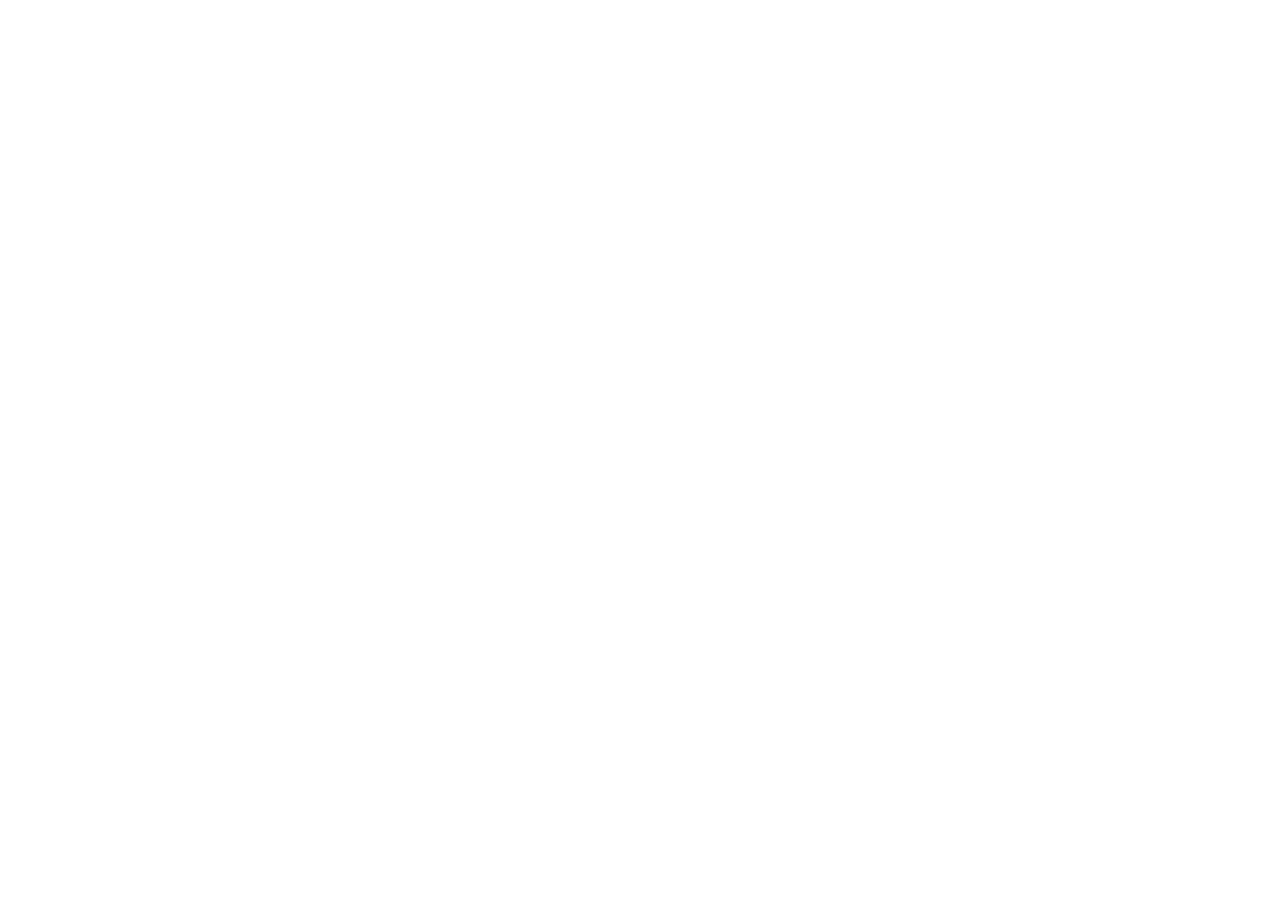
==== index.html @ 4fe66ffe "Update index.html" ====
<!DOCTYPE html>
<html lang="en">
<head>
    <meta charset="UTF-8">
    <link rel ="stylesheet" href= "https://stackpath.bootstrapcdn.com/bootstrap/4.3.1/css/bootstrap.min.css">
    <meta name="viewport" content="width=device-width, initial-scale=1.0">
    <meta http-equiv="X-UA-Compatible" content="ie=edge">
    <title>Mazel Fernandez/title>
    <link rel="stylesheet" type="text/css" href="/css/index.css">
</head>
<body>
    <div class="container">
        <div class="name">
            <a href="index.html">Maze Blaze</a>
        </div>
        <div class= "navbar"></div>
            <ul class= "full-navbar">
              <li>
                 <a href="/pages/about.html"> About Me </a>
              </li>
              <li>
                  <a href="/pages/resume.html"> Resume </a>
              </li>
              <li>
                <a href="/pages/portfolio.html"> Portfolio </a>
             </li>
        </ul>
    </div>
<script src="https://code.jquery.com/jquery-3.3.1.slim.min.js"></script>
<script src="https://cdnjs.cloudflare.com/ajax/libs/popper.js/1.14.3/umd/popper.min.js"></script>
<script src="https://stackpath.bootstrapcdn.com/bootstrap/4.1.3/js/bootstrap.min.js"></script>
</body>
</html>
---- css/index.css ----
@import url('https://fonts.googleapis.com/css?family=Srisakdi');

body{
    background-color: black;
    margin: 0;
    font-family: 'Srisakdi', cursive;
}
.container{
    background-color: whitesmoke;
    width: 100%;
    display: table;
    position: fixed;
}
.name{
    font-size: 1rem;
    letter-spacing: 5px;
    font-weight: lighter;
    text-transform: none;
    margin-top: 2rem;
    margin-right: 2rem;
    float: right;
}
.name a{
    color: black;
    text-decoration: none;
}
.navbar{
    float: left;
    margin-left: 2rem;
    margin-top: 1rem;
    margin-bottom: 1rem;
    display: block;
}
.navbar a{
    text-decoration: none;
    color: black;
}
.navbar li{
    list-style-type: none;
    display: inline;
    margin-left: 2rem;
    letter-spacing: 5px;
    margin-right: 2rem;
}
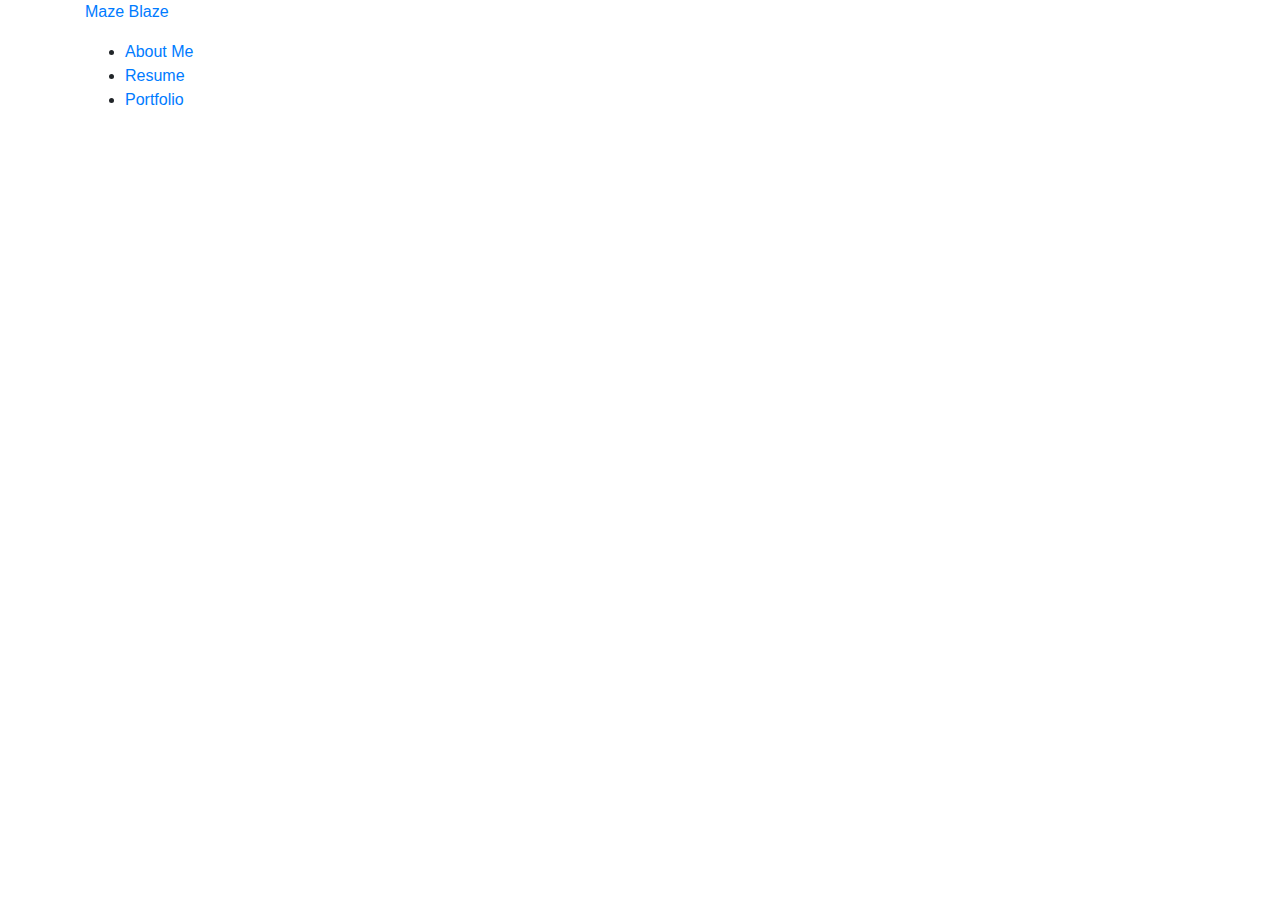
==== commit 29e0de9f: "Update index.html" ====
--- a/index.html
+++ b/index.html
@@ -5,8 +5,7 @@
     <link rel ="stylesheet" href= "https://stackpath.bootstrapcdn.com/bootstrap/4.3.1/css/bootstrap.min.css">
     <meta name="viewport" content="width=device-width, initial-scale=1.0">
     <meta http-equiv="X-UA-Compatible" content="ie=edge">
-    <title>Mazel Fernandez/title>
-    <link rel="stylesheet" type="text/css" href="/css/index.css">
+    <title>Mazel Fernandez</title>
 </head>
 <body>
     <div class="container">
@@ -24,7 +23,7 @@
               <li>
                 <a href="/pages/portfolio.html"> Portfolio </a>
              </li>
-        </ul>
+            </ul>
     </div>
 <script src="https://code.jquery.com/jquery-3.3.1.slim.min.js"></script>
 <script src="https://cdnjs.cloudflare.com/ajax/libs/popper.js/1.14.3/umd/popper.min.js"></script>
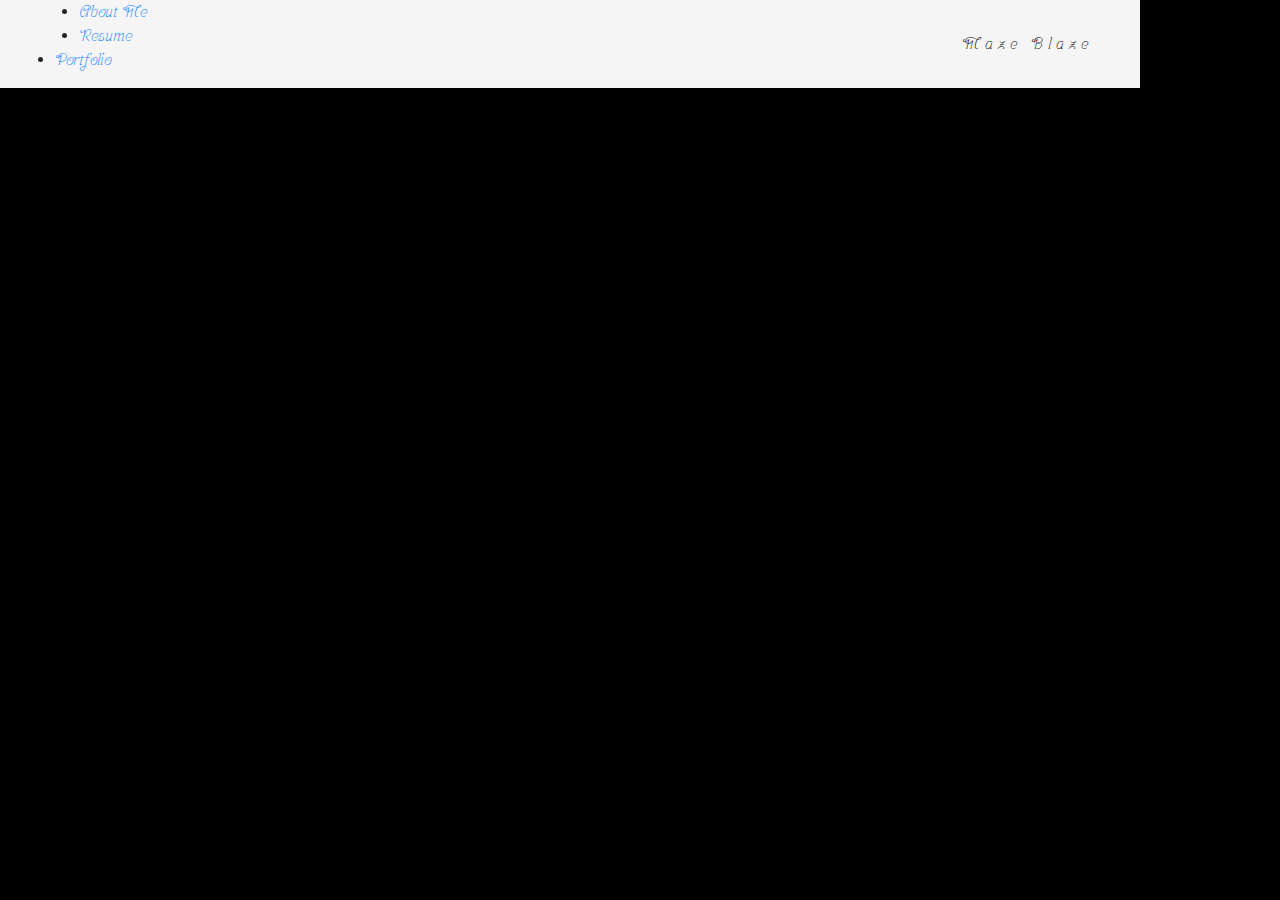
==== commit 37ff8fe9: "Update index.html" ====
--- a/index.html
+++ b/index.html
@@ -5,6 +5,7 @@
     <link rel ="stylesheet" href= "https://stackpath.bootstrapcdn.com/bootstrap/4.3.1/css/bootstrap.min.css">
     <meta name="viewport" content="width=device-width, initial-scale=1.0">
     <meta http-equiv="X-UA-Compatible" content="ie=edge">
+    <link rel="stylesheet" type="text/css" href="/css/index.css">
     <title>Mazel Fernandez</title>
 </head>
 <body>
--- a/css/index.css
+++ b/css/index.css
@@ -0,0 +1,44 @@
+@import url('https://fonts.googleapis.com/css?family=Srisakdi');
+
+body{
+    background-color: black;
+    margin: 0;
+    font-family: 'Srisakdi', cursive;
+}
+.container{
+    background-color: whitesmoke;
+    width: 100%;
+    display: table;
+    position: fixed;
+}
+.name{
+    font-size: 1rem;
+    letter-spacing: 5px;
+    font-weight: lighter;
+    text-transform: none;
+    margin-top: 2rem;
+    margin-right: 2rem;
+    float: right;
+}
+.name a{
+    color: black;
+    text-decoration: none;
+}
+.navbar{
+    float: left;
+    margin-left: 2rem;
+    margin-top: 1rem;
+    margin-bottom: 1rem;
+    display: block;
+}
+.navbar a{
+    text-decoration: none;
+    color: black;
+}
+.navbar li{
+    list-style-type: none;
+    display: inline;
+    margin-left: 2rem;
+    letter-spacing: 5px;
+    margin-right: 2rem;
+}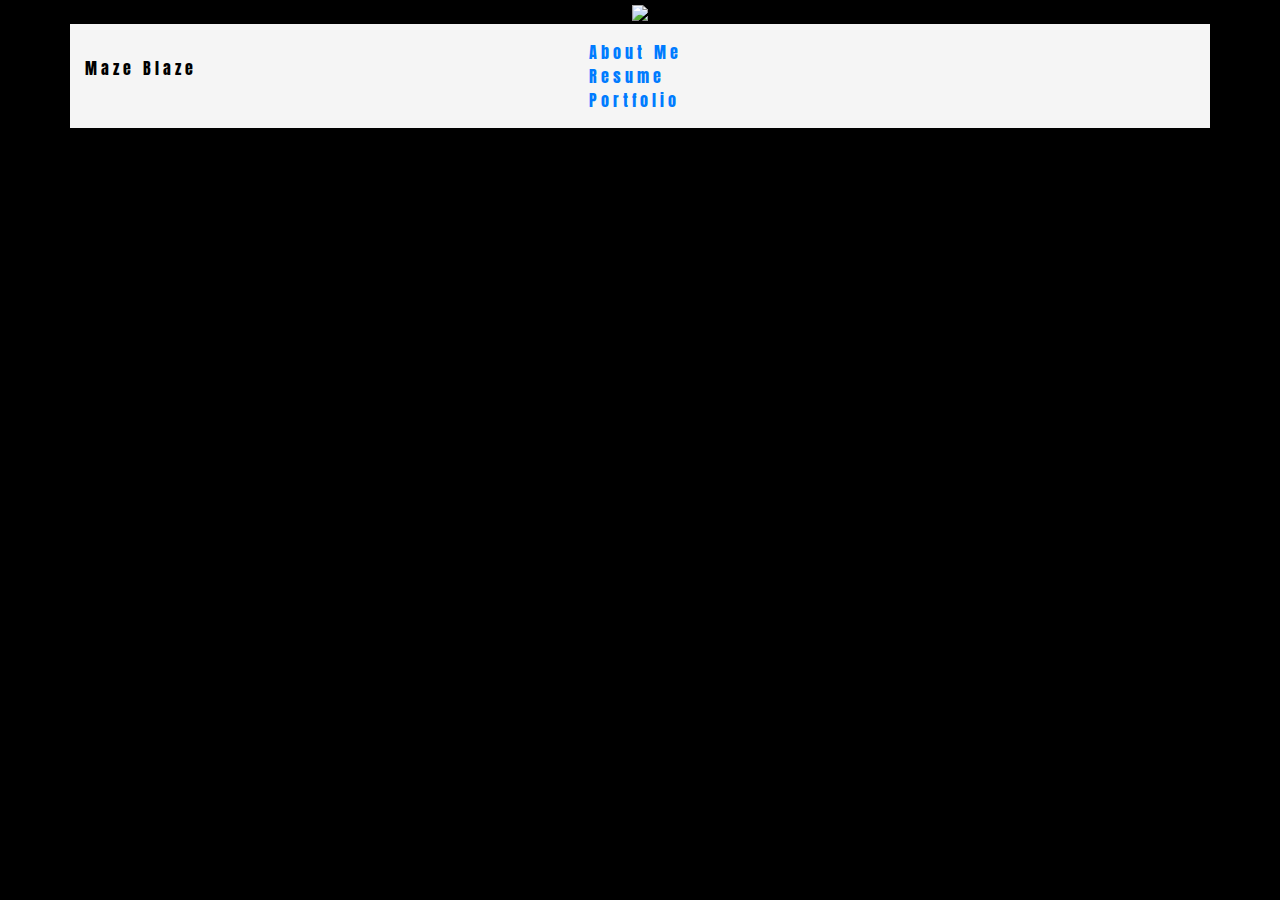
==== commit 014fe0ee: "new" ====
--- a/index.html
+++ b/index.html
@@ -9,19 +9,21 @@
     <title>Mazel Fernandez</title>
 </head>
 <body>
+<center><img src= "https://pbs.twimg.com/media/B7xifJYCEAAUyTf.jpg"></center>
     <div class="container">
         <div class="name">
             <a href="index.html">Maze Blaze</a>
         </div>
         <div class= "navbar"></div>
             <ul class= "full-navbar">
-              <li>
+                <ul class= "nav justify-content-center"></ul>
+              <li class = "nav-item">
                  <a href="/pages/about.html"> About Me </a>
               </li>
-              <li>
+              <li class = "nav-item">
                   <a href="/pages/resume.html"> Resume </a>
               </li>
-              <li>
+              <li class = "nav-item">
                 <a href="/pages/portfolio.html"> Portfolio </a>
              </li>
             </ul>
--- a/css/index.css
+++ b/css/index.css
@@ -1,44 +1,33 @@
-@import url('https://fonts.googleapis.com/css?family=Srisakdi');
+@import url('https://fonts.googleapis.com/css?family=Anton');
 
 body{
     background-color: black;
     margin: 0;
-    font-family: 'Srisakdi', cursive;
+    font-family: 'Anton', sans-serif;
 }
 .container{
     background-color: whitesmoke;
-    width: 100%;
-    display: table;
-    position: fixed;
+    display: flex;
+    
 }
 .name{
     font-size: 1rem;
-    letter-spacing: 5px;
-    font-weight: lighter;
+    letter-spacing: 4px;
+    font-weight: heavier;
     text-transform: none;
     margin-top: 2rem;
-    margin-right: 2rem;
-    float: right;
+    margin-right: 20rem;
+    float: center;
 }
 .name a{
     color: black;
     text-decoration: none;
 }
-.navbar{
-    float: left;
-    margin-left: 2rem;
+.full-navbar{
     margin-top: 1rem;
     margin-bottom: 1rem;
     display: block;
+    list-style-type: none;
+    letter-spacing: 4px;
+    margin-right: 5rem;
 }
-.navbar a{
-    text-decoration: none;
-    color: black;
-}
-.navbar li{
-    list-style-type: none;
-    display: inline;
-    margin-left: 2rem;
-    letter-spacing: 5px;
-    margin-right: 2rem;
-}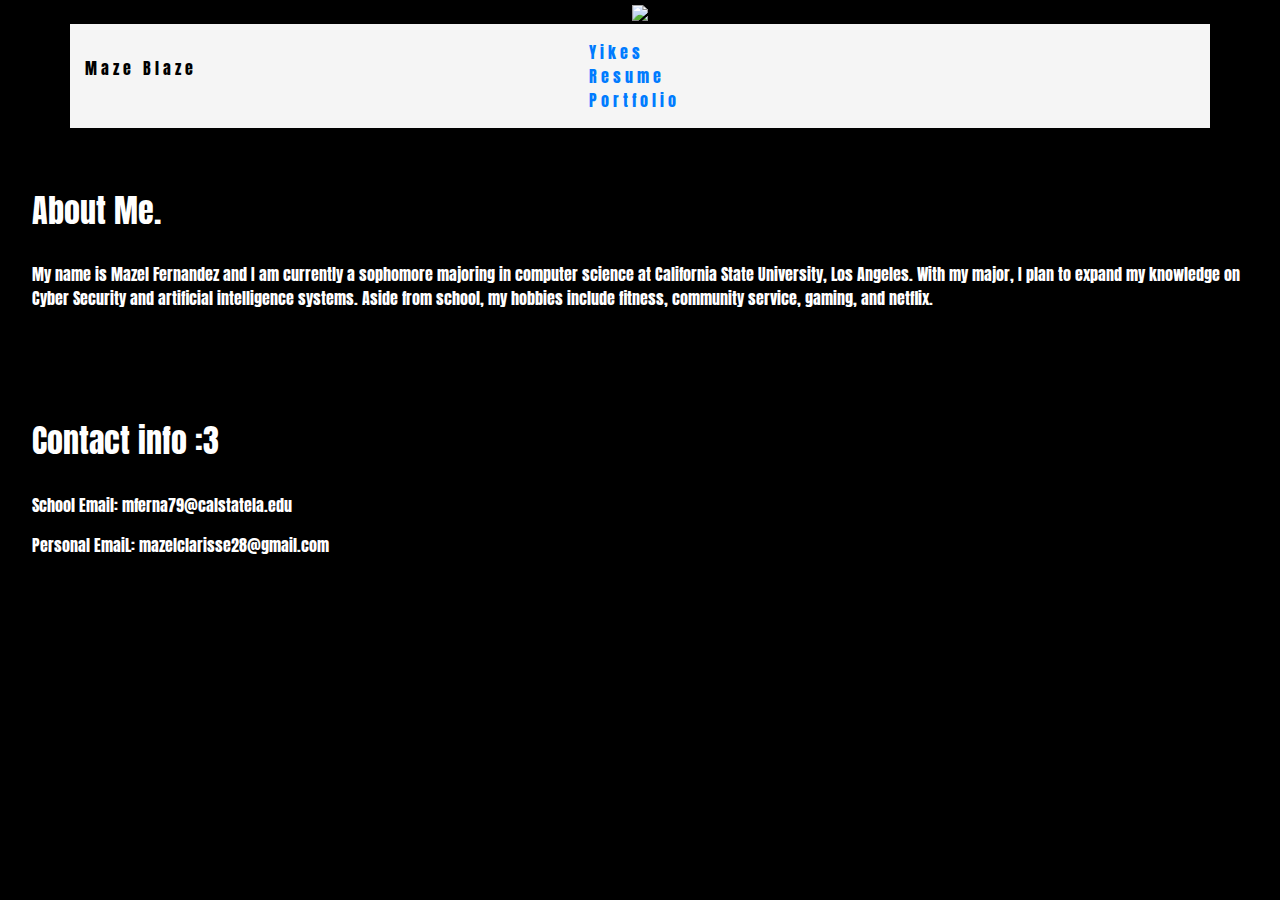
==== commit 0ed7caad: "" ====
--- a/index.html
+++ b/index.html
@@ -9,6 +9,7 @@
     <title>Mazel Fernandez</title>
 </head>
 <body>
+<!------ MAIN BODY ---->
 <center><img src= "https://pbs.twimg.com/media/B7xifJYCEAAUyTf.jpg"></center>
     <div class="container">
         <div class="name">
@@ -18,16 +19,37 @@
             <ul class= "full-navbar">
                 <ul class= "nav justify-content-center"></ul>
               <li class = "nav-item">
-                 <a href="/pages/about.html"> About Me </a>
+                 <a href="http://www.sanger.dk">Yikes</a>
               </li>
               <li class = "nav-item">
-                  <a href="/pages/resume.html"> Resume </a>
+                  <a href="https://docs.google.com/document/d/e/2PACX-1vRutpP5Pi19ymLfjcnrsQOL9RYSSIkIF-XQzVSuejUdsVyL8YIMNPrbp45O1jr_4X3ZHaR4U1KFhepB/pub"> Resume </a>
               </li>
               <li class = "nav-item">
                 <a href="/pages/portfolio.html"> Portfolio </a>
              </li>
             </ul>
     </div>
+<!----- ABOUT SECTION -->
+
+    
+      <!-- Text -->
+<section id="section-d" class="grid">
+    <div class="box">
+        <h2 class="content-title">About Me.</h2>
+        <p>My name is Mazel Fernandez and I am currently a sophomore majoring in computer science at California State University, Los Angeles.
+            With my major, I plan to expand my knowledge on Cyber Security and artificial intelligence systems. Aside from school, my hobbies include 
+            fitness, community service, gaming, and netflix. 
+        </p>
+        
+    </div>
+        <div class="box">
+          <h2 class="content-title">Contact info :3</h2>
+          <p>School Email: mferna79@calstatela.edu</p>
+          <p>Personal EmaiL: mazelclarisse28@gmail.com</p>
+    
+        </div>
+</section>
+    
 <script src="https://code.jquery.com/jquery-3.3.1.slim.min.js"></script>
 <script src="https://cdnjs.cloudflare.com/ajax/libs/popper.js/1.14.3/umd/popper.min.js"></script>
 <script src="https://stackpath.bootstrapcdn.com/bootstrap/4.1.3/js/bootstrap.min.js"></script>
--- a/css/index.css
+++ b/css/index.css
@@ -2,7 +2,6 @@
 
 body{
     background-color: black;
-    margin: 0;
     font-family: 'Anton', sans-serif;
 }
 .container{
@@ -10,6 +9,7 @@
     display: flex;
     
 }
+
 .name{
     font-size: 1rem;
     letter-spacing: 4px;
@@ -18,16 +18,40 @@
     margin-top: 2rem;
     margin-right: 20rem;
     float: center;
-}
-.name a{
+ }
+ .name a{
     color: black;
     text-decoration: none;
-}
-.full-navbar{
+ }
+ .full-navbar{
     margin-top: 1rem;
     margin-bottom: 1rem;
-    display: block;
+    display: inline;
     list-style-type: none;
     letter-spacing: 4px;
     margin-right: 5rem;
+ }
+ 
+ 
+
+.h1,
+h2{
+  margin: 0;
+  padding: 1em 0;
 }
+
+.p {
+  margin: 0;
+  padding: 1em 0;
+}
+
+#section-d .box {
+    padding: 2em;
+    color: #fff;
+  }
+  
+  #section-d .box:first-child {
+    background: #000000;
+  }
+
+
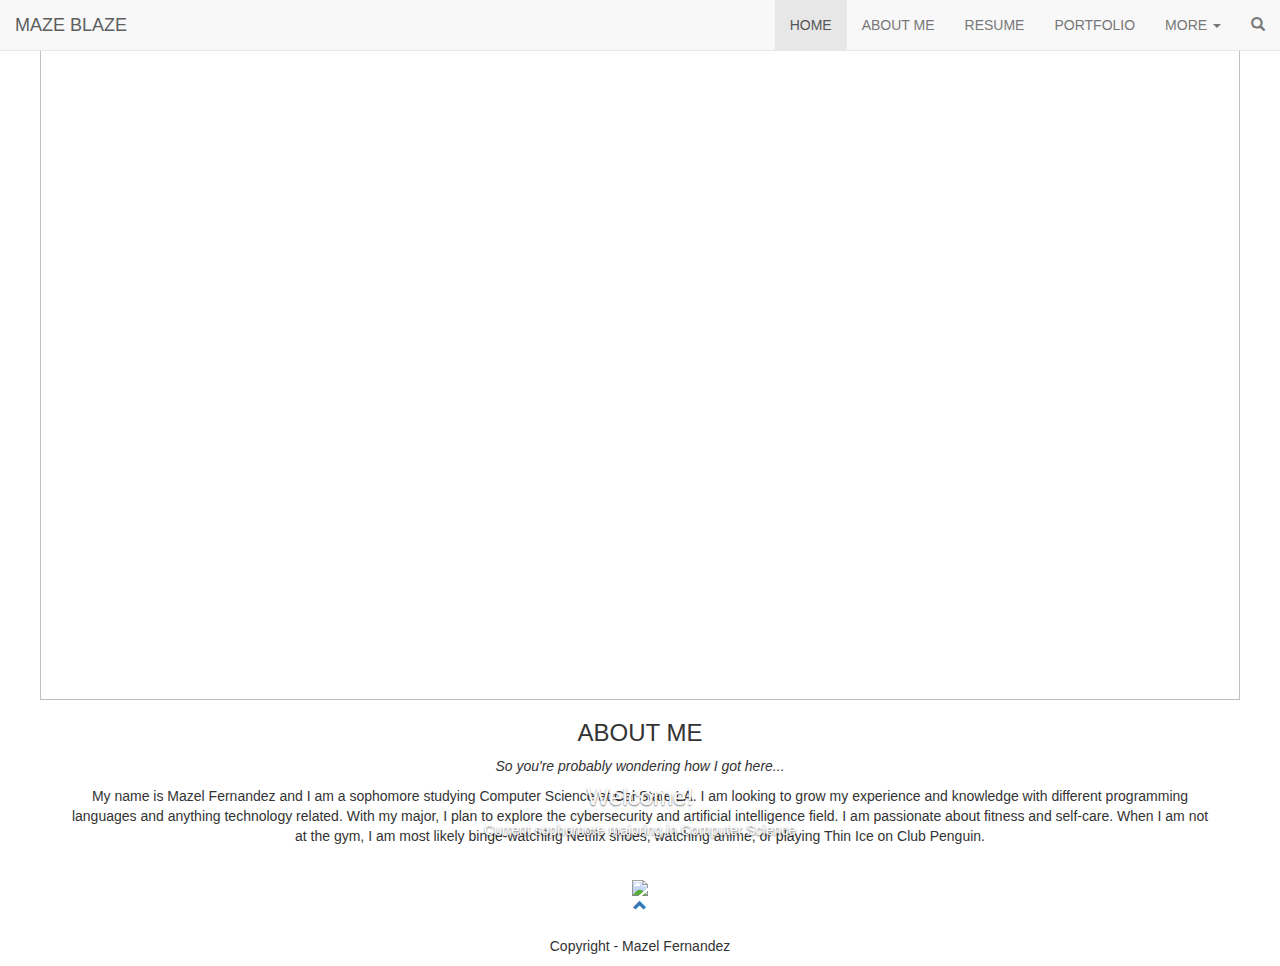
==== commit 57880687: "Change" ====
--- a/index.html
+++ b/index.html
@@ -1,57 +1,105 @@
 <!DOCTYPE html>
 <html lang="en">
 <head>
-    <meta charset="UTF-8">
-    <link rel ="stylesheet" href= "https://stackpath.bootstrapcdn.com/bootstrap/4.3.1/css/bootstrap.min.css">
-    <meta name="viewport" content="width=device-width, initial-scale=1.0">
-    <meta http-equiv="X-UA-Compatible" content="ie=edge">
-    <link rel="stylesheet" type="text/css" href="/css/index.css">
-    <title>Mazel Fernandez</title>
+  <title>Mazel Fernandez</title>
+  <meta charset="utf-8">
+  <meta name="viewport" content="width=device-width, initial-scale=1">
+  <link rel="stylesheet" href="https://maxcdn.bootstrapcdn.com/bootstrap/3.4.0/css/bootstrap.min.css">
+  <script src="https://ajax.googleapis.com/ajax/libs/jquery/3.4.0/jquery.min.js"></script>
+  <script src="https://maxcdn.bootstrapcdn.com/bootstrap/3.4.0/js/bootstrap.min.js"></script>
+
 </head>
-<body>
-<!------ MAIN BODY ---->
-<center><img src= "https://pbs.twimg.com/media/B7xifJYCEAAUyTf.jpg"></center>
-    <div class="container">
-        <div class="name">
-            <a href="index.html">Maze Blaze</a>
-        </div>
-        <div class= "navbar"></div>
-            <ul class= "full-navbar">
-                <ul class= "nav justify-content-center"></ul>
-              <li class = "nav-item">
-                 <a href="http://www.sanger.dk">Yikes</a>
-              </li>
-              <li class = "nav-item">
-                  <a href="https://docs.google.com/document/d/e/2PACX-1vRutpP5Pi19ymLfjcnrsQOL9RYSSIkIF-XQzVSuejUdsVyL8YIMNPrbp45O1jr_4X3ZHaR4U1KFhepB/pub"> Resume </a>
-              </li>
-              <li class = "nav-item">
-                <a href="/pages/portfolio.html"> Portfolio </a>
-             </li>
-            </ul>
+<body id="myPage" data-spy="scroll" data-target=".navbar" data-offset="50">
+
+<nav class="navbar navbar-default navbar-fixed-top">
+  <div class="container-fluid">
+    <div class="navbar-header">
+      <button type="button" class="navbar-toggle" data-toggle="collapse" data-target="#myNavbar">
+        <span class="icon-bar"></span>
+        <span class="icon-bar"></span>
+        <span class="icon-bar"></span>                        
+      </button>
+      <a class="navbar-brand" href="#myPage">MAZE BLAZE</a>
     </div>
-<!----- ABOUT SECTION -->
+    <div class="collapse navbar-collapse" id="myNavbar">
+      <ul class="nav navbar-nav navbar-right">
+        <li><a href="#myPage">HOME</a></li>
+        <li><a href="#aboutme">ABOUT ME</a></li>
+        <li><a href="https://docs.google.com/document/d/e/2PACX-1vRutpP5Pi19ymLfjcnrsQOL9RYSSIkIF-XQzVSuejUdsVyL8YIMNPrbp45O1jr_4X3ZHaR4U1KFhepB/pub">RESUME</a></li>
+        <li><a href="/pages/portfolio.html">PORTFOLIO</a></li>
+        <li class="dropdown">
+          <a class="dropdown-toggle" data-toggle="dropdown" href="#">MORE
+          <span class="caret"></span></a>
+          <ul class="dropdown-menu">
+            <li><a href="#">EXTRA</a></li>
+          </ul>
+        </li>
+        <li><a href="#"><span class="glyphicon glyphicon-search"></span></a></li>
+      </ul>
+    </div>
+  </div>
+</nav>
 
     
-      <!-- Text -->
-<section id="section-d" class="grid">
-    <div class="box">
-        <h2 class="content-title">About Me.</h2>
-        <p>My name is Mazel Fernandez and I am currently a sophomore majoring in computer science at California State University, Los Angeles.
-            With my major, I plan to expand my knowledge on Cyber Security and artificial intelligence systems. Aside from school, my hobbies include 
-            fitness, community service, gaming, and netflix. 
-        </p>
-        
+      <div class="item">
+        <center><img src="https://pbs.twimg.com/media/B7xifJYCEAAUyTf.jpg" "alt="Los Angeles" width="1200" height="700"></center>
+        <div class="carousel-caption">
+          <h3>Welcome!</h3>
+          <p>Current sophomore majoring in Computer Science</p>
+        </div>      
+      </div>
     </div>
-        <div class="box">
-          <h2 class="content-title">Contact info :3</h2>
-          <p>School Email: mferna79@calstatela.edu</p>
-          <p>Personal EmaiL: mazelclarisse28@gmail.com</p>
-    
-        </div>
-</section>
-    
-<script src="https://code.jquery.com/jquery-3.3.1.slim.min.js"></script>
-<script src="https://cdnjs.cloudflare.com/ajax/libs/popper.js/1.14.3/umd/popper.min.js"></script>
-<script src="https://stackpath.bootstrapcdn.com/bootstrap/4.1.3/js/bootstrap.min.js"></script>
+
+
+<!-- Container -->
+<div id="aboutme" class="container text-center">
+  <h3>ABOUT ME</h3>
+  <p><em>So you're probably wondering how I got here...</em></p>
+  <p>My name is Mazel Fernandez and I am a sophomore studying Computer Science at Cal State LA. I am looking to grow my experience and knowledge with different programming languages and anything technology related. With my major, I plan to explore the cybersecurity and artificial intelligence field. I am passionate about fitness and self-care. When I am not at the gym, I am most likely binge-watching Netflix shoes, watching anime, or playing Thin Ice on Club Penguin.</p>
+  <br>
+
+<!-- Image of location/map -->
+<img src="https://cdn2.f-cdn.com/contestentries/1292203/22236375/5abe90c26c22d_thumb900.jpg" "img-responsive" style="width:100%">
+
+<!-- Footer -->
+<footer class="text-center">
+  <a class="up-arrow" href="#myPage" data-toggle="tooltip" title="TO TOP">
+    <span class="glyphicon glyphicon-chevron-up"></span>
+  </a><br><br>
+  <p>Copyright - Mazel Fernandez</p> 
+</footer>
+
+<script>
+$(document).ready(function(){
+  // Initialize Tooltip
+  $('[data-toggle="tooltip"]').tooltip(); 
+  
+  // Add smooth scrolling to all links in navbar + footer link
+  $(".navbar a, footer a[href='#myPage']").on('click', function(event) {
+
+    // Make sure this.hash has a value before overriding default behavior
+    if (this.hash !== "") {
+
+      // Prevent default anchor click behavior
+      event.preventDefault();
+
+      // Store hash
+      var hash = this.hash;
+
+      // Using jQuery's animate() method to add smooth page scroll
+      // The optional number (900) specifies the number of milliseconds it takes to scroll to the specified area
+      $('html, body').animate({
+        scrollTop: $(hash).offset().top
+      }, 900, function(){
+   
+        // Add hash (#) to URL when done scrolling (default click behavior)
+        window.location.hash = hash;
+      });
+    } // End if
+  });
+})
+</script>
+
 </body>
-</html>+</html>
+
